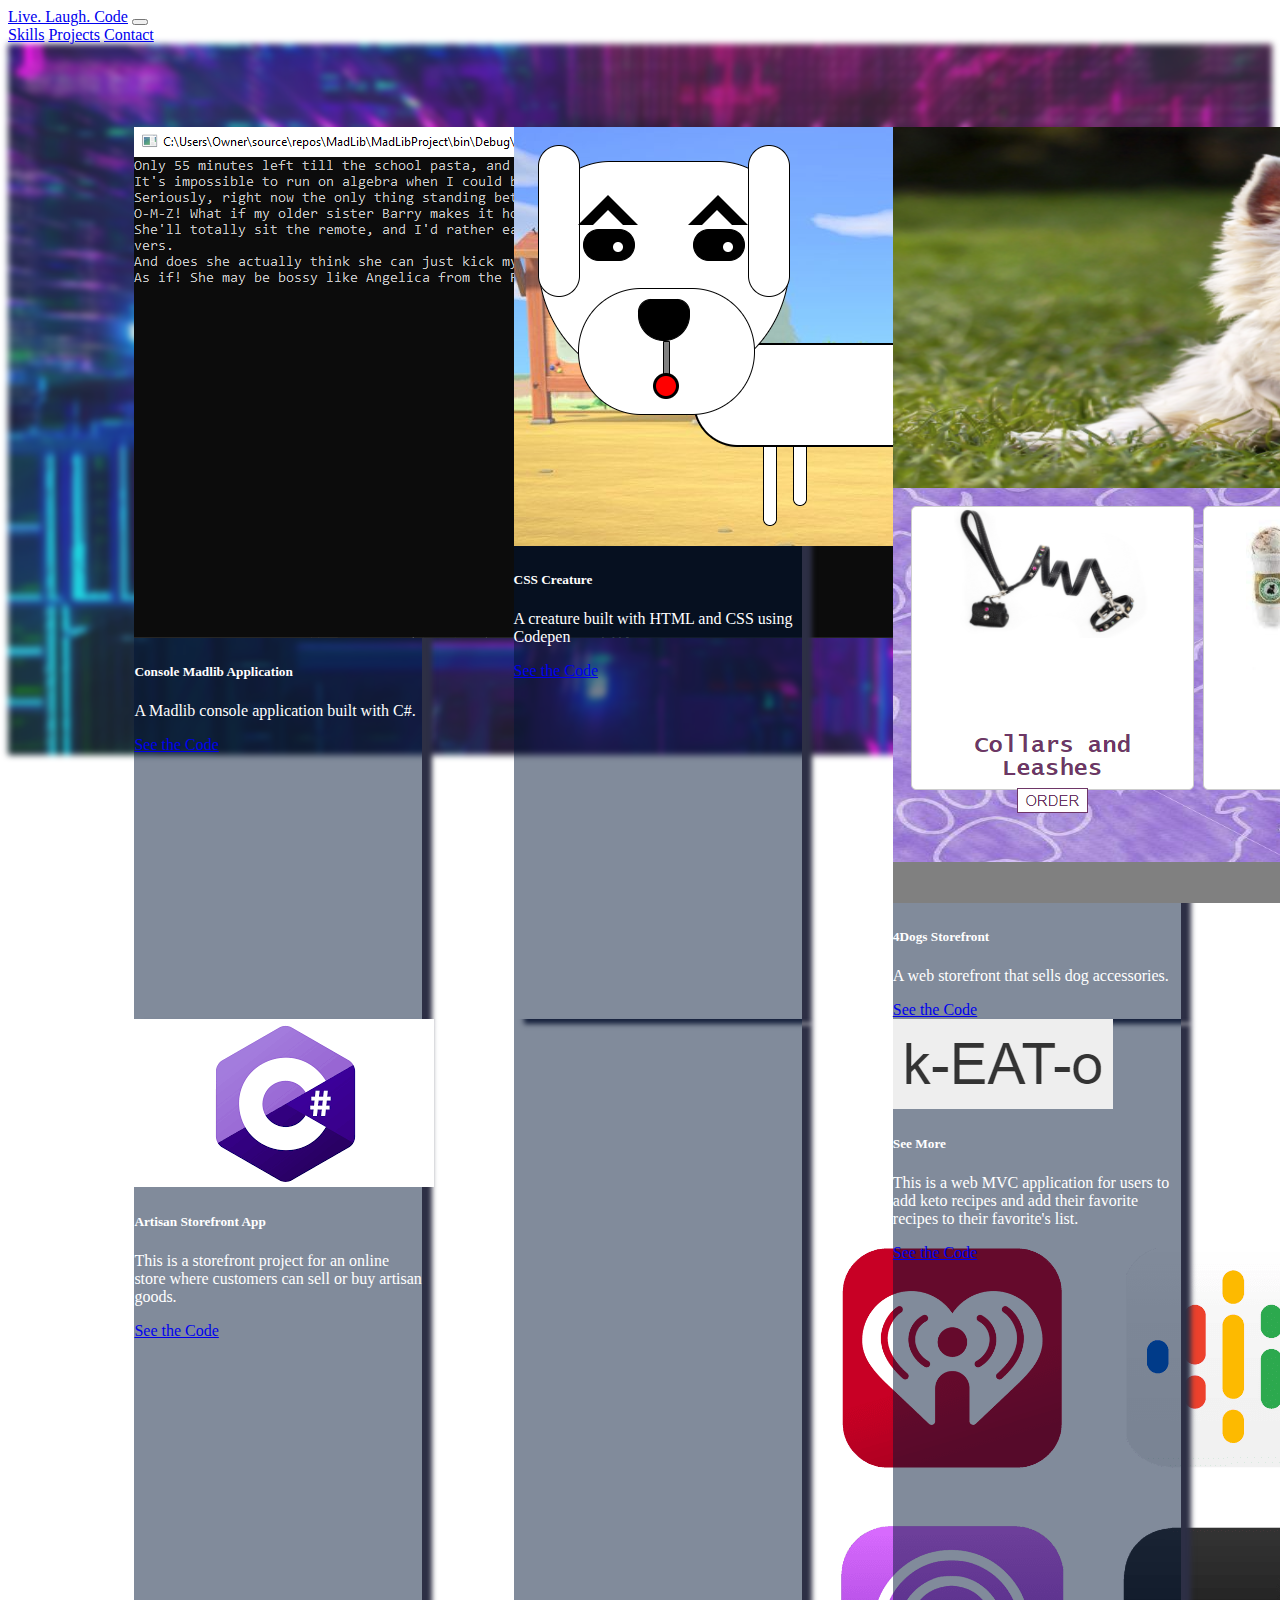
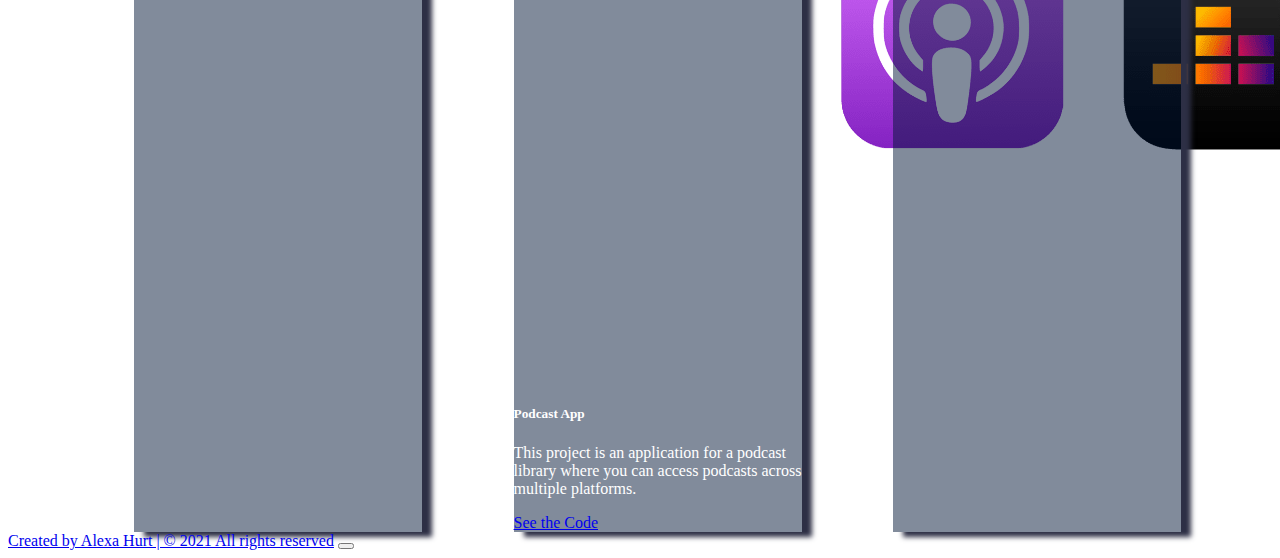
==== index.html @ ad740224 "update file name" ====
<!DOCTYPE html>
<html lang="en">
<head>
    <meta charset="UTF-8">
    <meta http-equiv="X-UA-Compatible" content="IE=edge">
    <meta name="viewport" content="width=device-width, initial-scale=1.0">
    <title>Projects</title>
    <link rel="stylesheet" href="index.css">
    <link href="https://cdn.jsdelivr.net/npm/bootstrap@5.1.1/dist/css/bootstrap.min.css" rel="stylesheet"
        integrity="sha384-F3w7mX95PdgyTmZZMECAngseQB83DfGTowi0iMjiWaeVhAn4FJkqJByhZMI3AhiU" crossorigin="anonymous">
    <link rel="icon" href="./circleme.png">
    <script src="https://cdn.jsdelivr.net/npm/@popperjs/core@2.9.2/dist/umd/popper.min.js" ></script>
    <script src="https://cdn.jsdelivr.net/npm/bootstrap@5.0.1/dist/js/bootstrap.min.js" integrity="sha384-Atwg2Pkwv9vp0ygtn1JAojH0nYbwNJLPhwyoVbhoPwBhjQPR5VtM2+xf0Uwh9KtT" crossorigin="anonymous"></script>
</head>
<body>
       <!-- Nav -->
       <nav class="navbar navbar-expand-lg navbar-dark bg-dark sticky-top">
        <div class="container-fluid">
          <a class="navbar-brand" href="./LandingPage.html">Live. Laugh. Code</a>
          <button class="navbar-toggler" type="button" data-bs-toggle="collapse" data-bs-target="#navbarNavAltMarkup" aria-controls="navbarNavAltMarkup" aria-expanded="false" aria-label="Toggle navigation">
            <span class="navbar-toggler-icon"></span>
          </button>
          <div class="collapse navbar-collapse" id="navbarNavAltMarkup">
            <div class="navbar-nav">
              <a class="nav-link" href="./Skills.html">Skills</a>
              <a class="nav-link" href="./projects.html">Projects</a>
              <a class="nav-link" href="./contact.html">Contact</a>
            </div>
          </div>
        </div>
      </nav>

      <div class="background"><img src="./purple.png" class="image" /></div>
    <!--Projects-->

    <div class = "cards">
    <div class="card1" style="width: 18rem;">
        <img src="./madlib.PNG" class="card-img-top" alt="Madlib">
        <div class="card-body">
          <h5 class="card-title">Console Madlib Application</h5>
          <p class="card-text">A Madlib console application built with C#.</p>
          <a href="https://github.com/alexahurt/MadLib" class="btn btn-primary">See the Code</a>
        </div>
      </div>
      <div class="card2" style="width: 18rem;">
        <img src="./kk.PNG" class="card-img-top" alt="CSS Creature">
        <div class="card-body">
          <h5 class="card-title">CSS Creature</h5>
          <p class="card-text">A creature built with HTML and CSS using Codepen</p>
          <a href="https://codepen.io/alexahurt/pen/YzZBagN" class="btn btn-primary">See the Code</a>
        </div>
      </div>
      <div class="card3" style="width: 18rem;">
        <img src="./4dogs.PNG" class="card-img-top" alt="...">
        <div class="card-body">
          <h5 class="card-title">4Dogs Storefront</h5>
          <p class="card-text">A web storefront that sells dog accessories.</p>
          <a href="https://github.com/alexahurt/4dogsstore" class="btn btn-primary">See the Code</a>
        </div>
      </div>
    
      <div class="card4" style="width: 18rem;">
        <img src="./c.png" class="card-img-top" alt="c#" >
        <div class="card-body">
          <h5 class="card-title">Artisan Storefront App</h5>
          <p class="card-text">This is a storefront project for an online store where customers can sell or buy artisan goods.</p>
          <a href=" https://github.com/jrfoerster/ArtisanStorefront" class="btn btn-primary">See the Code</a>
        </div>
      </div>
      <div class="card5" style="width: 18rem;">
        <img src="./distribution_home.png" class="card-img-top" alt="...">
        <div class="card-body">
          <h5 class="card-title">Podcast App</h5>
          <p class="card-text">This project is an application for a podcast library where you can access podcasts across multiple platforms.</p>
          <a href="https://github.com/MusaMoussa/PodcastApp" class="btn btn-primary">See the Code</a>
        </div>
      </div>
      <div class="card6" style="width: 18rem;">
        <img src="./keato.PNG" class="card-img-top" alt="...">
        <div class="card-body">
          <h5 class="card-title">See More</h5>
          <p class="card-text">This is a web MVC application for users to add keto recipes and add their favorite recipes to their favorite's list.</p>
          <a href="https://github.com/alexahurt/KetoRecipeApp" class="btn btn-primary">See the Code</a>
        </div>
      </div>
    </div>

  <!-- Nav Footer-->
  <footer class="navbar navbar-expand-lg navbar-dark bg-dark sticky-bottom">
    <div class="container-fluid">
      <a class="navbar-brand" href="./LandingPage.html">Created by Alexa Hurt | © 2021 All rights reserved</a>
      <button class="navbar-toggler" type="button" data-bs-toggle="collapse" data-bs-target="#navbarNavAltMarkup" aria-controls="navbarNavAltMarkup" aria-expanded="false" aria-label="Toggle navigation">
        <span class="navbar-toggler-icon"></span>
      </button>
      
        </div>
      </div>
    </div>
  </nav>

    
</body>
</html>
---- index.css ----
.image{
    filter: blur(3px) contrast(80%);
    position: relative;
    z-index: -10;
    width: 100%;
    background-image: url("./purple.png");
    
}
.cards {
    display: grid;
    grid-template-columns: repeat(3, 2fr);
    grid-auto-rows: auto;
    grid-gap: -20rem;
    float: center;
    margin-top: -50%;
    margin-left: 10%;
}

video {
    max-width: 100%;
    
  }

.card1 
{
    /* float: center;
    margin-top: -50%;
    margin-left: 20%; */
    background-color: rgba(1, 20, 53, 0.493);
    color: white;
    box-shadow: 10px 5px 5px #2D2F45;
    
}
    


.card2 
{
    /* float: center;
    margin-top: -14.3%;
    margin-left: 40%; */
    background-color: rgba(1, 20, 53, 0.493);
    color: white;
    box-shadow: 10px 5px 5px #2D2F45;
}

.card3
{
    /* float: center;
    margin-top: -14.3%;
    margin-left: 60%; */
    background-color: rgba(1, 20, 53, 0.493);
    color: white;
    box-shadow: 10px 5px 5px #2D2F45;
}

.card4
{
    /* float: center;
    margin-top: -14.3%;
    margin-left: 60%; */
    background-color: rgba(1, 20, 53, 0.493);
    color: white;
    box-shadow: 10px 5px 5px #2D2F45;
}


.card5
{
    /* float: center;
    margin-top: -14.3%;
    margin-left: 60%; */
    background-color: rgba(1, 20, 53, 0.493);
    color: white;
    box-shadow: 10px 5px 5px #2D2F45;
}
.card6
{
    /* float: center;
    margin-top: -14.3%;
    margin-left: 60%; */
    background-color: rgba(1, 20, 53, 0.493);
    color: white;
    box-shadow: 10px 5px 5px #2D2F45;
}

.footer
{
    position: absolute;
    bottom: 0;
    width: 100%;
}
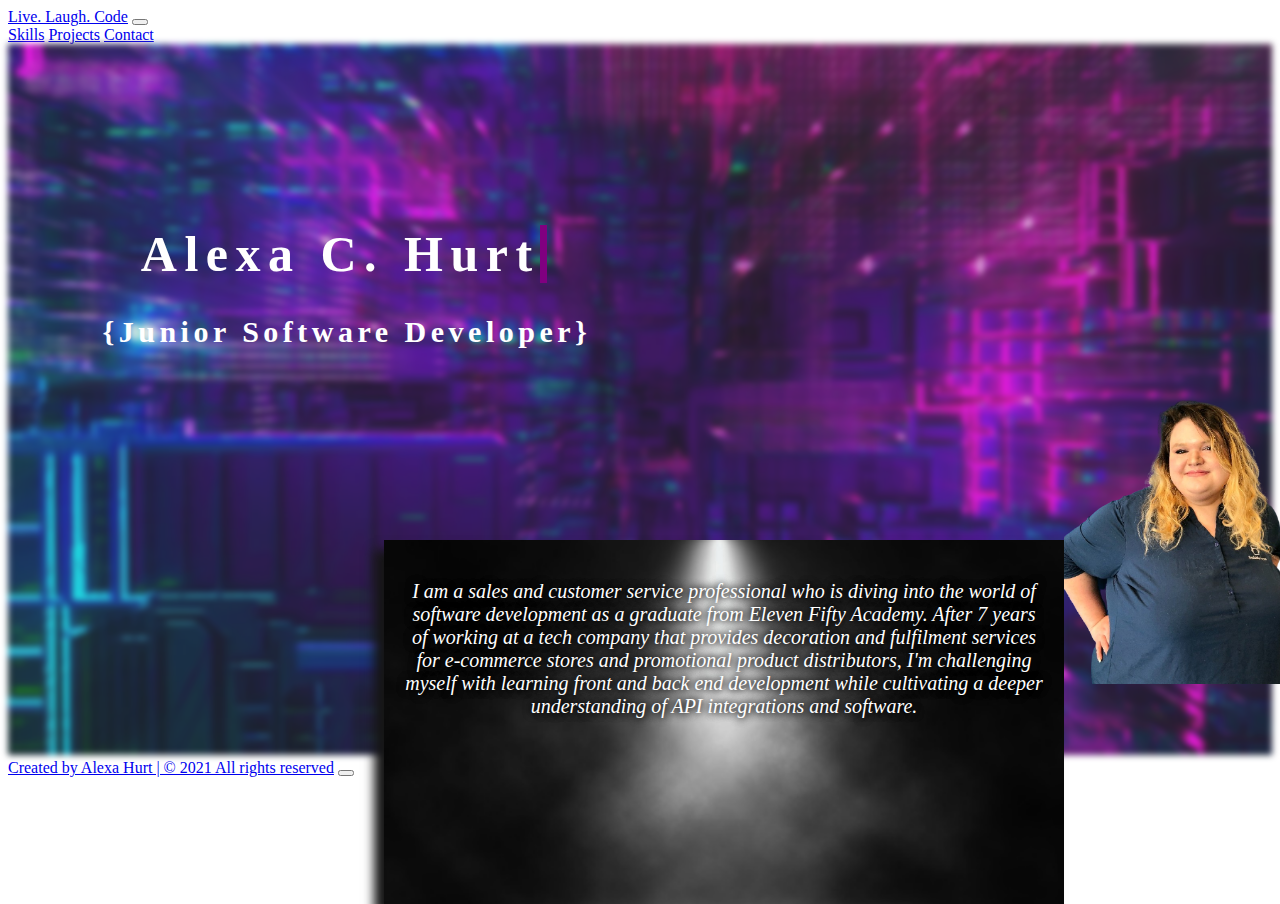
==== commit a9b751cb: "update file names" ====
--- a/index.html
+++ b/index.html
@@ -1,10 +1,11 @@
 <!DOCTYPE html>
 <html lang="en">
+
 <head>
     <meta charset="UTF-8">
     <meta http-equiv="X-UA-Compatible" content="IE=edge">
     <meta name="viewport" content="width=device-width, initial-scale=1.0">
-    <title>Projects</title>
+    <title>Live. Laugh. Code.</title>
     <link rel="stylesheet" href="index.css">
     <link href="https://cdn.jsdelivr.net/npm/bootstrap@5.1.1/dist/css/bootstrap.min.css" rel="stylesheet"
         integrity="sha384-F3w7mX95PdgyTmZZMECAngseQB83DfGTowi0iMjiWaeVhAn4FJkqJByhZMI3AhiU" crossorigin="anonymous">
@@ -12,9 +13,10 @@
     <script src="https://cdn.jsdelivr.net/npm/@popperjs/core@2.9.2/dist/umd/popper.min.js" ></script>
     <script src="https://cdn.jsdelivr.net/npm/bootstrap@5.0.1/dist/js/bootstrap.min.js" integrity="sha384-Atwg2Pkwv9vp0ygtn1JAojH0nYbwNJLPhwyoVbhoPwBhjQPR5VtM2+xf0Uwh9KtT" crossorigin="anonymous"></script>
 </head>
+
 <body>
-       <!-- Nav -->
-       <nav class="navbar navbar-expand-lg navbar-dark bg-dark sticky-top">
+    <!-- Nav -->
+    <nav class="navbar navbar-expand-lg navbar-dark bg-dark sticky-top">
         <div class="container-fluid">
           <a class="navbar-brand" href="./LandingPage.html">Live. Laugh. Code</a>
           <button class="navbar-toggler" type="button" data-bs-toggle="collapse" data-bs-target="#navbarNavAltMarkup" aria-controls="navbarNavAltMarkup" aria-expanded="false" aria-label="Toggle navigation">
@@ -30,74 +32,38 @@
         </div>
       </nav>
 
-      <div class="background"><img src="./purple.png" class="image" /></div>
-    <!--Projects-->
+    <!-- About me -->
+    <div>
+        <img src="./purple.png" class="image" />
+        <div class="text">
+            <h3 class="alexa">Alexa C. Hurt</h3>
+            <h4 class="jr">{Junior Software Developer}</h4>
+        </div>
+    </div>
 
-    <div class = "cards">
-    <div class="card1" style="width: 18rem;">
-        <img src="./madlib.PNG" class="card-img-top" alt="Madlib">
-        <div class="card-body">
-          <h5 class="card-title">Console Madlib Application</h5>
-          <p class="card-text">A Madlib console application built with C#.</p>
-          <a href="https://github.com/alexahurt/MadLib" class="btn btn-primary">See the Code</a>
+    <div class="square">
+        <p>I am a sales and customer service professional who is diving into the world of software development as a
+            graduate from
+            Eleven Fifty Academy. After 7 years of working at a tech company that provides decoration and fulfilment services for e-commerce stores and promotional product distributors, I'm challenging myself with learning front and back end development while cultivating a deeper understanding of API integrations and software.</p>
+           <img src="./alexafull-removebg-preview.png" width="40%" id="profilepic">
+    </div>
+
+    <!-- Nav Footer-->
+    <footer class="navbar navbar-expand-lg navbar-dark bg-dark sticky-bottom">
+      <div class="container-fluid">
+        <a class="navbar-brand" href="./LandingPage.html">Created by Alexa Hurt | © 2021 All rights reserved</a>
+        <button class="navbar-toggler" type="button" data-bs-toggle="collapse" data-bs-target="#navbarNavAltMarkup" aria-controls="navbarNavAltMarkup" aria-expanded="false" aria-label="Toggle navigation">
+          <span class="navbar-toggler-icon"></span>
+        </button>
+        
+          </div>
         </div>
       </div>
-      <div class="card2" style="width: 18rem;">
-        <img src="./kk.PNG" class="card-img-top" alt="CSS Creature">
-        <div class="card-body">
-          <h5 class="card-title">CSS Creature</h5>
-          <p class="card-text">A creature built with HTML and CSS using Codepen</p>
-          <a href="https://codepen.io/alexahurt/pen/YzZBagN" class="btn btn-primary">See the Code</a>
-        </div>
-      </div>
-      <div class="card3" style="width: 18rem;">
-        <img src="./4dogs.PNG" class="card-img-top" alt="...">
-        <div class="card-body">
-          <h5 class="card-title">4Dogs Storefront</h5>
-          <p class="card-text">A web storefront that sells dog accessories.</p>
-          <a href="https://github.com/alexahurt/4dogsstore" class="btn btn-primary">See the Code</a>
-        </div>
-      </div>
-    
-      <div class="card4" style="width: 18rem;">
-        <img src="./c.png" class="card-img-top" alt="c#" >
-        <div class="card-body">
-          <h5 class="card-title">Artisan Storefront App</h5>
-          <p class="card-text">This is a storefront project for an online store where customers can sell or buy artisan goods.</p>
-          <a href=" https://github.com/jrfoerster/ArtisanStorefront" class="btn btn-primary">See the Code</a>
-        </div>
-      </div>
-      <div class="card5" style="width: 18rem;">
-        <img src="./distribution_home.png" class="card-img-top" alt="...">
-        <div class="card-body">
-          <h5 class="card-title">Podcast App</h5>
-          <p class="card-text">This project is an application for a podcast library where you can access podcasts across multiple platforms.</p>
-          <a href="https://github.com/MusaMoussa/PodcastApp" class="btn btn-primary">See the Code</a>
-        </div>
-      </div>
-      <div class="card6" style="width: 18rem;">
-        <img src="./keato.PNG" class="card-img-top" alt="...">
-        <div class="card-body">
-          <h5 class="card-title">See More</h5>
-          <p class="card-text">This is a web MVC application for users to add keto recipes and add their favorite recipes to their favorite's list.</p>
-          <a href="https://github.com/alexahurt/KetoRecipeApp" class="btn btn-primary">See the Code</a>
-        </div>
-      </div>
-    </div>
+    </nav>
 
-  <!-- Nav Footer-->
-  <footer class="navbar navbar-expand-lg navbar-dark bg-dark sticky-bottom">
-    <div class="container-fluid">
-      <a class="navbar-brand" href="./LandingPage.html">Created by Alexa Hurt | © 2021 All rights reserved</a>
-      <button class="navbar-toggler" type="button" data-bs-toggle="collapse" data-bs-target="#navbarNavAltMarkup" aria-controls="navbarNavAltMarkup" aria-expanded="false" aria-label="Toggle navigation">
-        <span class="navbar-toggler-icon"></span>
-      </button>
-      
-        </div>
-      </div>
-    </div>
-  </nav>
 
-    
+
 </body>
-</html>+
+</html>
+
--- a/index.css
+++ b/index.css
@@ -1,92 +1,71 @@
+
 .image{
     filter: blur(3px) contrast(80%);
-    position: relative;
-    z-index: -10;
     width: 100%;
-    background-image: url("./purple.png");
-    
-}
-.cards {
-    display: grid;
-    grid-template-columns: repeat(3, 2fr);
-    grid-auto-rows: auto;
-    grid-gap: -20rem;
-    float: center;
-    margin-top: -50%;
-    margin-left: 10%;
 }
 
-video {
-    max-width: 100%;
-    
-  }
-
-.card1 
-{
-    /* float: center;
-    margin-top: -50%;
-    margin-left: 20%; */
-    background-color: rgba(1, 20, 53, 0.493);
+.alexa{
+    position: absolute;
+    top: 25%;
+    left: 11%;
     color: white;
-    box-shadow: 10px 5px 5px #2D2F45;
-    
-}
-    
-
-
-.card2 
-{
-    /* float: center;
-    margin-top: -14.3%;
-    margin-left: 40%; */
-    background-color: rgba(1, 20, 53, 0.493);
-    color: white;
-    box-shadow: 10px 5px 5px #2D2F45;
+    overflow: hidden; 
+  border-right: .15em solid purple;
+  white-space: nowrap; 
+  margin: 0 auto; 
+  letter-spacing: .15em; 
+  animation: 
+    typing 5s steps(40, end),
+    blink-caret .75s step-end infinite;
+    font-size: 50px;
 }
 
-.card3
-{
-    /* float: center;
-    margin-top: -14.3%;
-    margin-left: 60%; */
-    background-color: rgba(1, 20, 53, 0.493);
-    color: white;
-    box-shadow: 10px 5px 5px #2D2F45;
+@keyframes typing {
+  from { width: 0 }
+  to { width: 40% }
 }
 
-.card4
+.jr{
+    position: absolute;
+    top: 35%;
+    left: 8%;
+    color: white;
+    overflow: hidden;
+  margin: 0 auto; 
+  white-space: nowrap;
+  letter-spacing: .15em; 
+  animation: 
+    typing 5s steps(40, end),
+    blink-caret .75s step-end infinite;
+    font-size: 30px;
+}
+
+.square{
+    width: 50%;
+    height: 36%;
+    position: absolute;
+    top: 60%;
+    left: 30%;
+    background-image: url('./finalspotlight.jpg');
+    background-repeat: no-repeat;
+    background-size: cover;
+    padding: 20px;
+    font-style: italic;
+    text-shadow: 0 0 9px #000000, 0 0 9px #000000;
+    color: #ffffff;
+    text-align: center;
+    /* border: 2px solid #353235; */
+    box-shadow: -10px 10px 10px 0px rgb(22, 22, 22);
+    border: blur;
+    font-size: 20px;
+}
+
+#profilepic
 {
-    /* float: center;
-    margin-top: -14.3%;
-    margin-left: 60%; */
-    background-color: rgba(1, 20, 53, 0.493);
-    color: white;
-    box-shadow: 10px 5px 5px #2D2F45;
+    position: absolute;
+    left: 100%;
+    top: -60%
 }
 
 
-.card5
-{
-    /* float: center;
-    margin-top: -14.3%;
-    margin-left: 60%; */
-    background-color: rgba(1, 20, 53, 0.493);
-    color: white;
-    box-shadow: 10px 5px 5px #2D2F45;
-}
-.card6
-{
-    /* float: center;
-    margin-top: -14.3%;
-    margin-left: 60%; */
-    background-color: rgba(1, 20, 53, 0.493);
-    color: white;
-    box-shadow: 10px 5px 5px #2D2F45;
-}
 
-.footer
-{
-    position: absolute;
-    bottom: 0;
-    width: 100%;
-}
